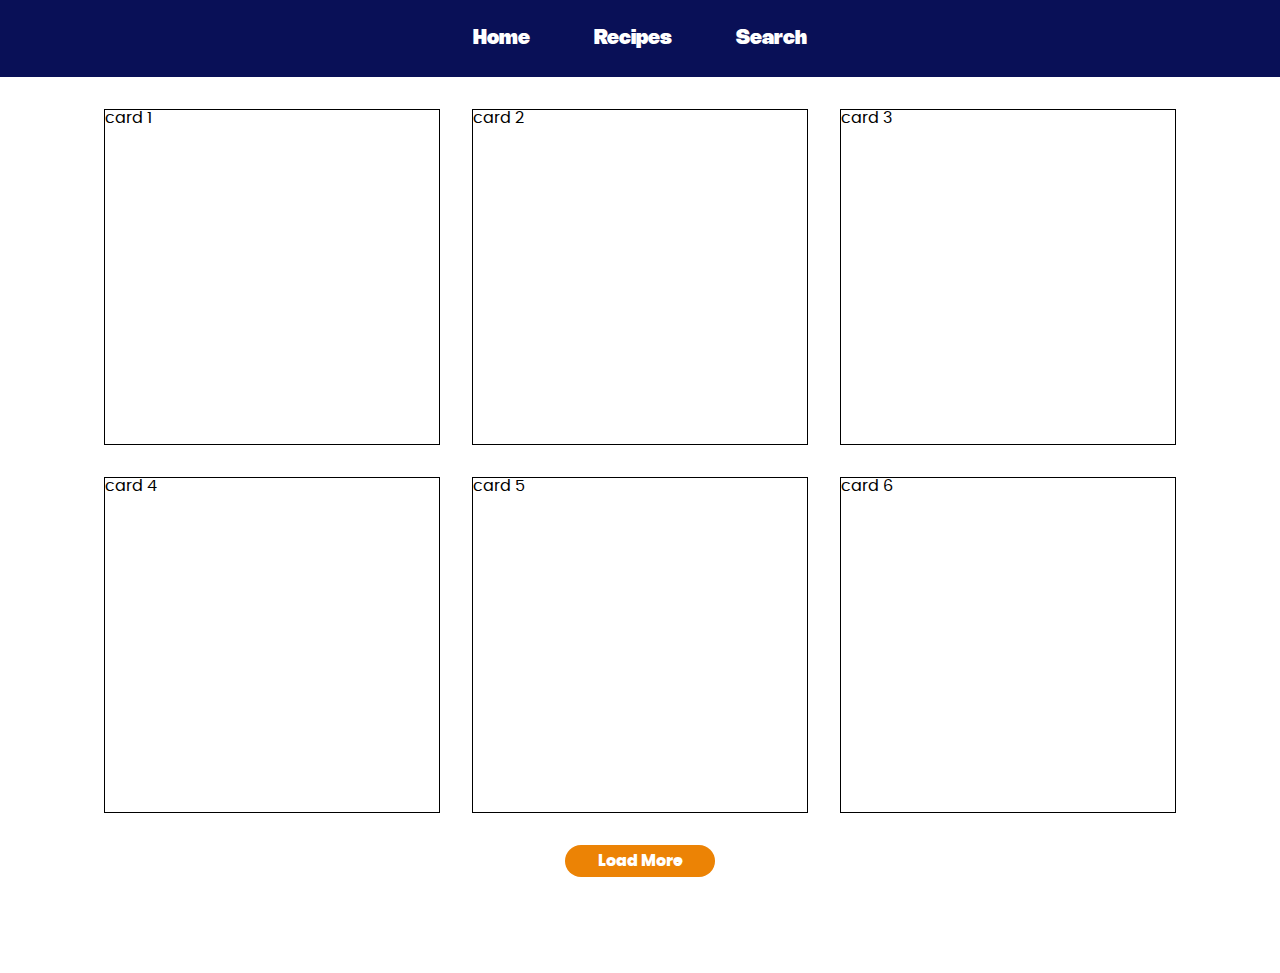
==== recipes.html @ be839d45 ":construction: Added recipes.html and search.html" ====
<!DOCTYPE html>
<html lang="en">
<head>
    <meta charset="UTF-8">
    <meta name="viewport" content="width=device-width, initial-scale=1.0">
    <title>Recipes</title>
    <link rel="stylesheet" href="css/recipes.css">
</head>

<body>
    <nav>
        <a href="index.html">Home</a>
        <a href="recipes.html">Recipes</a>
        <a href="search.html">Search</a>
    </nav>

    <div class="container">
        <div class="card">
            card 1
        </div>

        <div class="card">
            card 2
        </div>

        <div class="card">
            card 3
        </div>

        <div class="card">
            card 4
        </div>

        <div class="card">
            card 5
        </div>

        <div class="card">
            card 6
        </div>
    </div>

    <div class="more">
        <div class="button">Load More</div>
    </div>
</body>
</html>
---- css/recipes.css ----
@font-face {
    font-family: nohemi-black;
    src: url(../fonts/Nohemi-Black.otf);
    font-weight: regular;
}

@font-face {
    font-family: poppins-regular;
    src: url(../fonts/poppins-regular-webfont.woff),
        url(../fonts/poppins-regular-webfont.woff2);
}

@font-face {
    font-family: poppins-extrabold;
    src: url(../fonts/poppins-extrabold-webfont.woff),
        url(../fonts/poppins-extrabold-webfont.woff2);
}


* {
    box-sizing: border-box;

}

html {
    --color-blue: #091057;
    --color-orange: #ec8305;

    --font-regular: poppins-regular;
    --font-bold: nohemi-black;
    --font-extrabold: poppins-extrabold;

}

body {
    margin: 0;
    margin-bottom: 4rem;
    font-family: var(--font-regular);
    
    display: grid;
    grid-template-columns: 4.5rem repeat(12, 1fr) 4.5rem;
    column-gap: 2rem;


}

nav {
    background-color: var(--color-blue);
    padding: 1.75rem;
    display: flex;
    justify-content: center;
    gap: 4rem;

    grid-column: 1/15;

    a {
        font-size: 1.25rem;
        color: white;
        text-decoration: none;
        font-family: var(--font-bold);

    }

    a:hover {
        color: var(--color-orange);
    }
}

.container {
    grid-column: 2/14;
    margin-top: 2rem;

    display: grid;
    grid-template-columns: repeat(12, 1fr);
    gap: 2rem;
}

.card {
    border: 1px solid black;
    grid-column-end: span 4;
    aspect-ratio: 1/1;
}

.more {
    grid-row-start: 3;
    grid-column: 1/15;
    display: flex;
    justify-content: center;
    padding: 2rem;

}

div.button{
    padding: 0.5rem;
    background-color: var(--color-orange);
    color: white;
    width: 150px;
    text-align: center;
    border-radius: 50px;
    font-family: var(--font-extrabold);
}
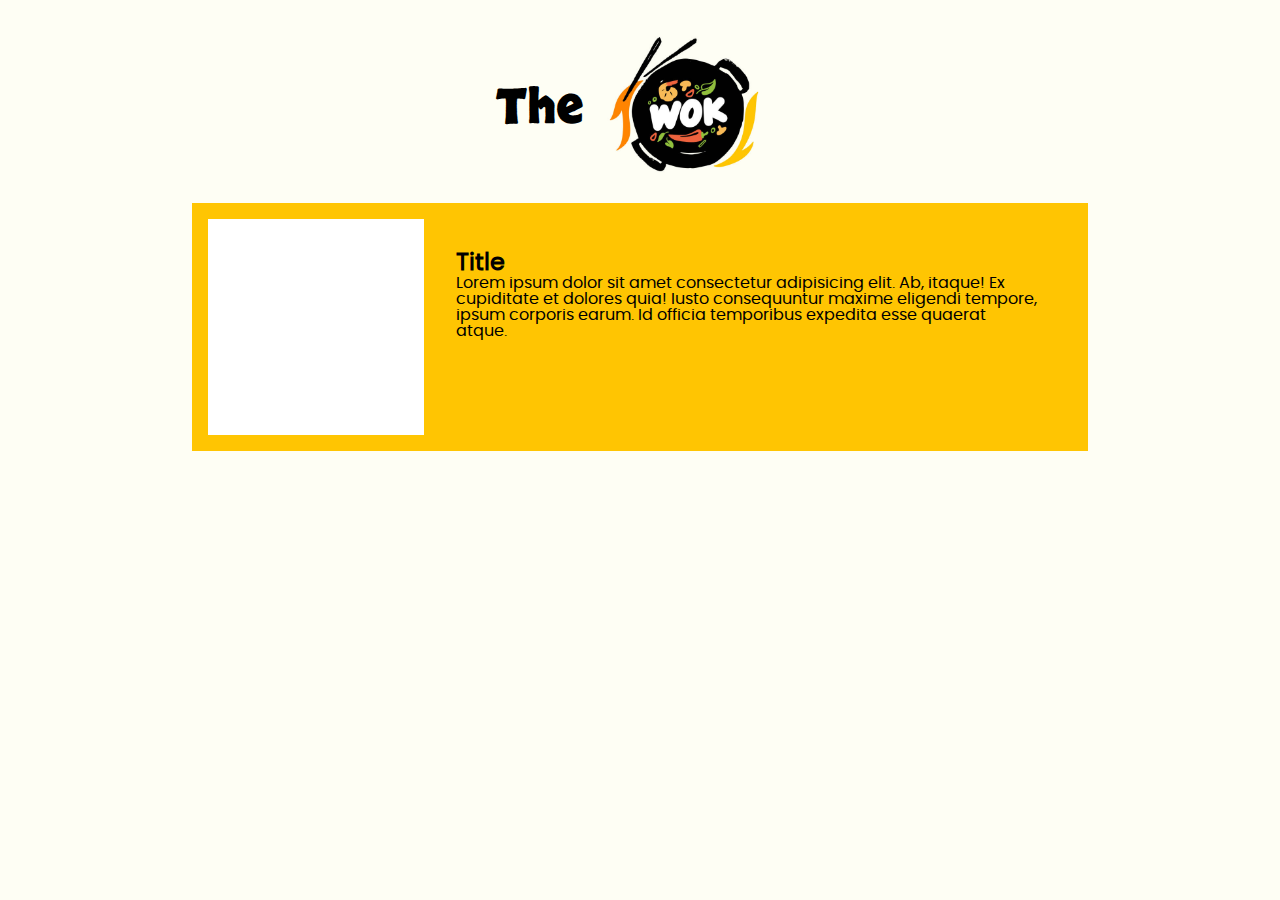
==== commit 9e3e24f4: ":construction: Updated index.html" ====
--- a/recipes.html
+++ b/recipes.html
@@ -8,7 +8,7 @@
 </head>
 
 <body>
-    <nav>
+    <!-- <nav>
         <a href="index.html">Home</a>
         <a href="recipes.html">Recipes</a>
         <a href="search.html">Search</a>
@@ -35,13 +35,33 @@
             card 5
         </div>
 
-        <div class="card">
+        <div class="scard">
             card 6
         </div>
     </div>
 
     <div class="more">
         <div class="button">Load More</div>
+    </div> -->
+
+    <nav>
+        <h1>The</h1>
+        <a class="logo-container" href="index.html">
+            <img class="logo" src="images/istockphoto-1325786168-612x612.jpg" alt="">
+        </a>
+    </nav>
+
+    <div class="hero">
+        <div class="image">
+        </div>
+
+        <div class="content">
+            <h2>Title</h2>
+            <p>Lorem ipsum dolor sit amet consectetur adipisicing elit. Ab, itaque! Ex cupiditate et dolores quia! Iusto consequuntur maxime eligendi tempore, ipsum corporis earum. Id officia temporibus expedita esse quaerat atque.
+            </p>
+        </div>
+        
     </div>
+
 </body>
 </html>--- a/css/recipes.css
+++ b/css/recipes.css
@@ -1,4 +1,4 @@
-@font-face {
+/* @font-face {
     font-family: nohemi-black;
     src: url(../fonts/Nohemi-Black.otf);
     font-weight: regular;
@@ -98,4 +98,114 @@
     text-align: center;
     border-radius: 50px;
     font-family: var(--font-extrabold);
-}
+} */
+
+@font-face {
+    font-family: nohemi-black;
+    src: url(../fonts/Nohemi-Black.otf);
+    font-weight: regular;
+}
+
+@font-face {
+    font-family: poppins-regular;
+    src: url(../fonts/poppins-regular-webfont.woff),
+        url(../fonts/poppins-regular-webfont.woff2);
+}
+
+@font-face {
+    font-family: poppins-extrabold;
+    src: url(../fonts/poppins-extrabold-webfont.woff),
+        url(../fonts/poppins-extrabold-webfont.woff2);
+}
+
+
+@font-face {
+    font-family: skranji-bold;
+    src: url(../fonts/skranji-bold-webfont.woff2),
+         url(../fonts/skranji-bold-webfont.woff);
+
+}
+
+* {
+    box-sizing: border-box;
+}
+
+html {
+    --color-blue: #091057;
+
+    --color-yellow-pale: #fefef4;
+    --color-yellow: #ffc502;
+    --color-yellow-2: #f8ba57;
+    --color-orange: #ff8400;
+
+    --font-regular: poppins-regular;
+    --font-bold: skranji-bold;
+    --font-extrabold: poppins-extrabold;
+
+}
+
+body {
+    margin: 0;
+    margin-bottom: 4rem;
+    font-family: var(--font-regular);
+    
+    /* display: grid;
+    grid-template-columns: 4.5rem repeat(12, 1fr) 4.5rem;
+    column-gap: 2rem; */
+
+    background-color: var(--color-yellow-pale);
+}
+
+.logo {
+    width: 200px;
+}
+
+h1 {
+    margin: 0;
+    font-family: skranji-bold;
+    font-size: 3rem;
+    margin-top: 0.9rem;
+}
+
+nav {
+    display: flex;
+    justify-content: center;
+    text-align: center;
+    align-items: center;
+
+    background-color: var(--color-yellow-pale);
+}
+
+.logo-container {
+    text-align: center;
+}
+
+.hero {
+    margin: 0 auto;
+    width: 70%;
+    background-color: var(--color-yellow);
+    padding: 1rem;
+
+    display: grid;
+    grid-template-columns: 1fr 3fr;
+}
+
+.image {
+    background-color: white;
+    width: 100%;
+    aspect-ratio: 1/1;
+}
+
+.content {
+    padding: 2rem;
+    
+
+    h2 {
+        margin: 0;
+    }
+
+    p {
+        margin: 0;
+        grid-column: 2/span 3;
+    }
+}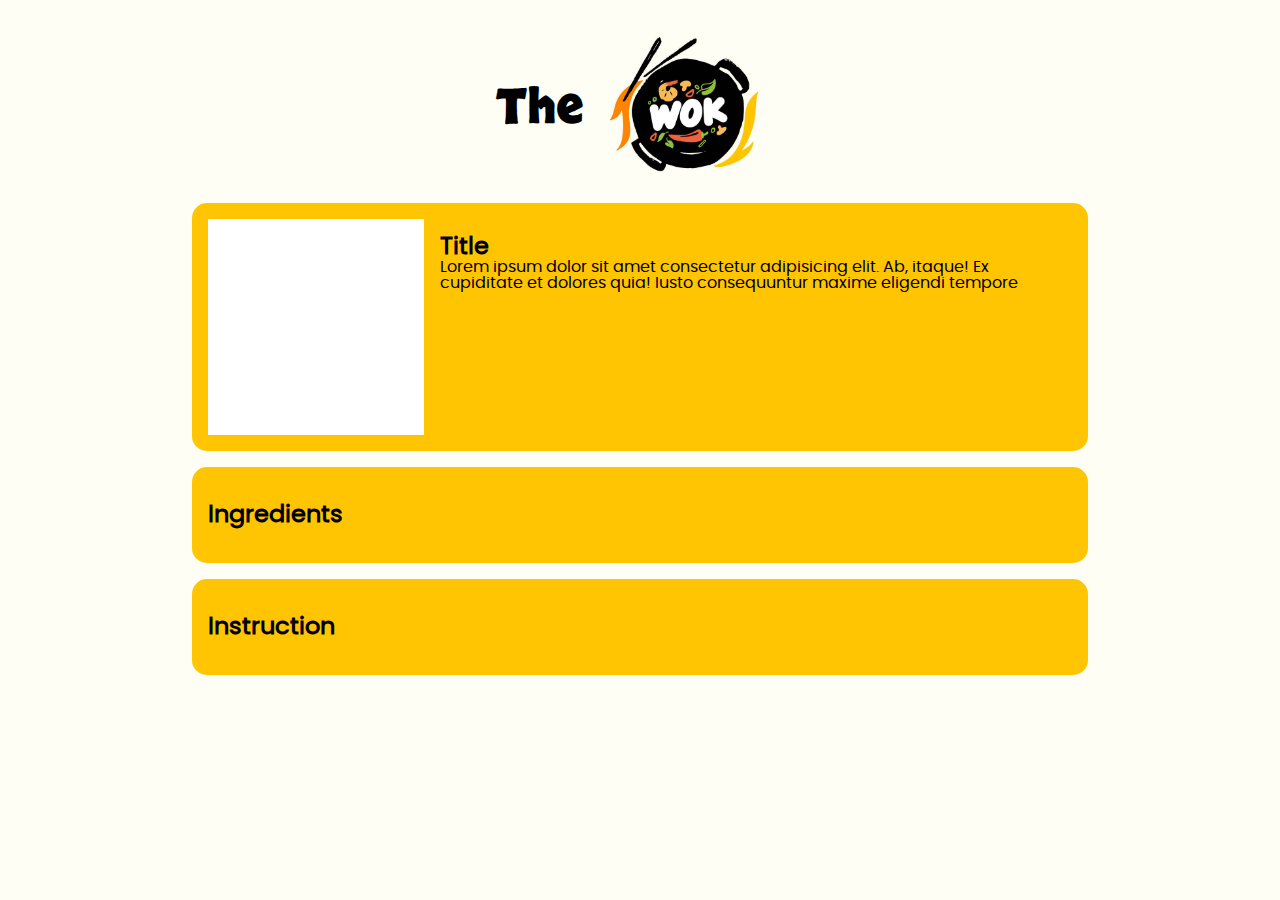
==== commit 36ec281b: ":construction: Updated index.html" ====
--- a/recipes.html
+++ b/recipes.html
@@ -57,11 +57,20 @@
 
         <div class="content">
             <h2>Title</h2>
-            <p>Lorem ipsum dolor sit amet consectetur adipisicing elit. Ab, itaque! Ex cupiditate et dolores quia! Iusto consequuntur maxime eligendi tempore, ipsum corporis earum. Id officia temporibus expedita esse quaerat atque.
+            <p>Lorem ipsum dolor sit amet consectetur adipisicing elit. Ab, itaque! Ex cupiditate et dolores quia! Iusto consequuntur maxime eligendi tempore
             </p>
         </div>
         
     </div>
 
+    <div class="ingredients">
+        <h2>Ingredients</h2>
+
+    </div>
+
+    <div class="instruction">
+        <h2>Instruction</h2>
+    </div>
+
 </body>
 </html>--- a/css/recipes.css
+++ b/css/recipes.css
@@ -180,7 +180,7 @@
     text-align: center;
 }
 
-.hero {
+.hero, .ingredients, .instruction  {
     margin: 0 auto;
     width: 70%;
     background-color: var(--color-yellow);
@@ -188,6 +188,10 @@
 
     display: grid;
     grid-template-columns: 1fr 3fr;
+
+    border-radius: 15px;
+
+    margin-bottom: 1rem;
 }
 
 .image {
@@ -197,7 +201,7 @@
 }
 
 .content {
-    padding: 2rem;
+    padding: 1rem;
     
 
     h2 {
@@ -208,4 +212,18 @@
         margin: 0;
         grid-column: 2/span 3;
     }
+}
+
+@media screen and (max-width: 900px) {
+    .hero, .ingredients, .instruction {
+        grid-template-columns: 1fr 2fr;
+
+    }
+}
+
+@media screen and (max-width: 660px) {
+    .hero, .ingredients, .instruction {
+        grid-template-columns: 1fr;
+        
+    }
 }